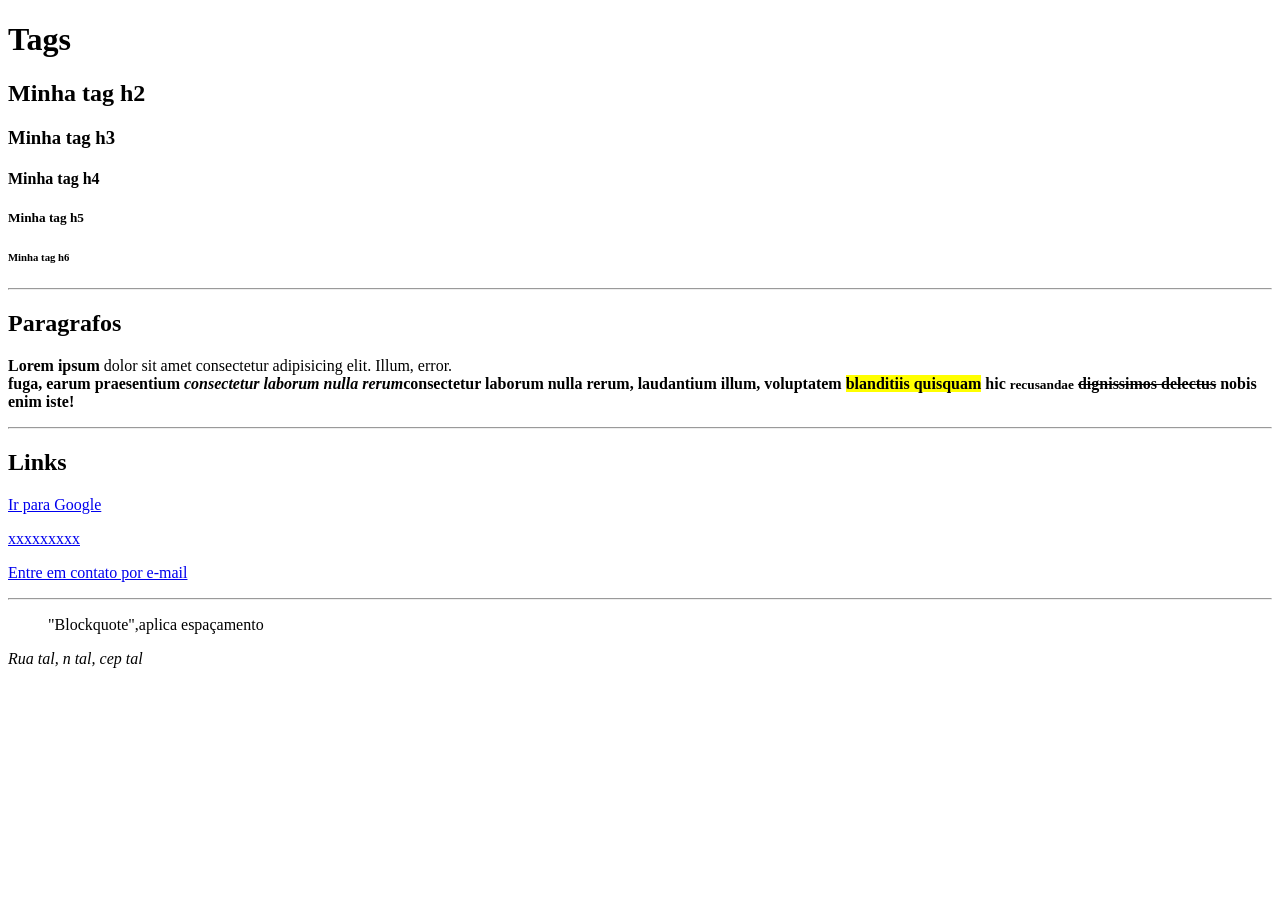
==== Aula-HTML/index.html @ 05d77d6f "Add HTML page" ====
<!doctype html>
<html lang="en">
	<head>
		<meta charset="UTF-8" />
		<meta name="viewport" content="width=device-width, initial-scale=1.0" />
		<title>Aula HTML</title>
	</head>
	<body>
		<h1>Tags</h1>
		<h2>Minha tag h2</h2>
		<h3>Minha tag h3</h3>
		<h4>Minha tag h4</h4>
		<h5>Minha tag h5</h5>
		<h6>Minha tag h6</h6>
		<hr />
		<h2>Paragrafos</h2>
		<p>
			<b>Lorem ipsum</b> dolor sit amet consectetur adipisicing elit. Illum,
			error.
			<strong>
				<br />
				fuga, earum praesentium
				<i>consectetur laborum nulla rerum</i>consectetur laborum nulla rerum,
				laudantium illum, voluptatem <mark>blanditiis quisquam</mark> hic
				<small>recusandae</small> <del>dignissimos delectus</del> nobis enim
				iste!</strong
			>
		</p>
		<hr />
		<h2>Links</h2>
		<p>
			<a href="https://google.com" title="Ir para o google"> Ir para Google </a>
		</p>
		<p><a href="tel: xxxxxxxxx"> xxxxxxxxx</a></p>
		<p><a href="email@email.com"> Entre em contato por e-mail</a></p>
		<hr />
		<blockquote>"Blockquote",aplica espaçamento</blockquote>
		<address>Rua tal, n tal, cep tal</address>
	</body>
</html>
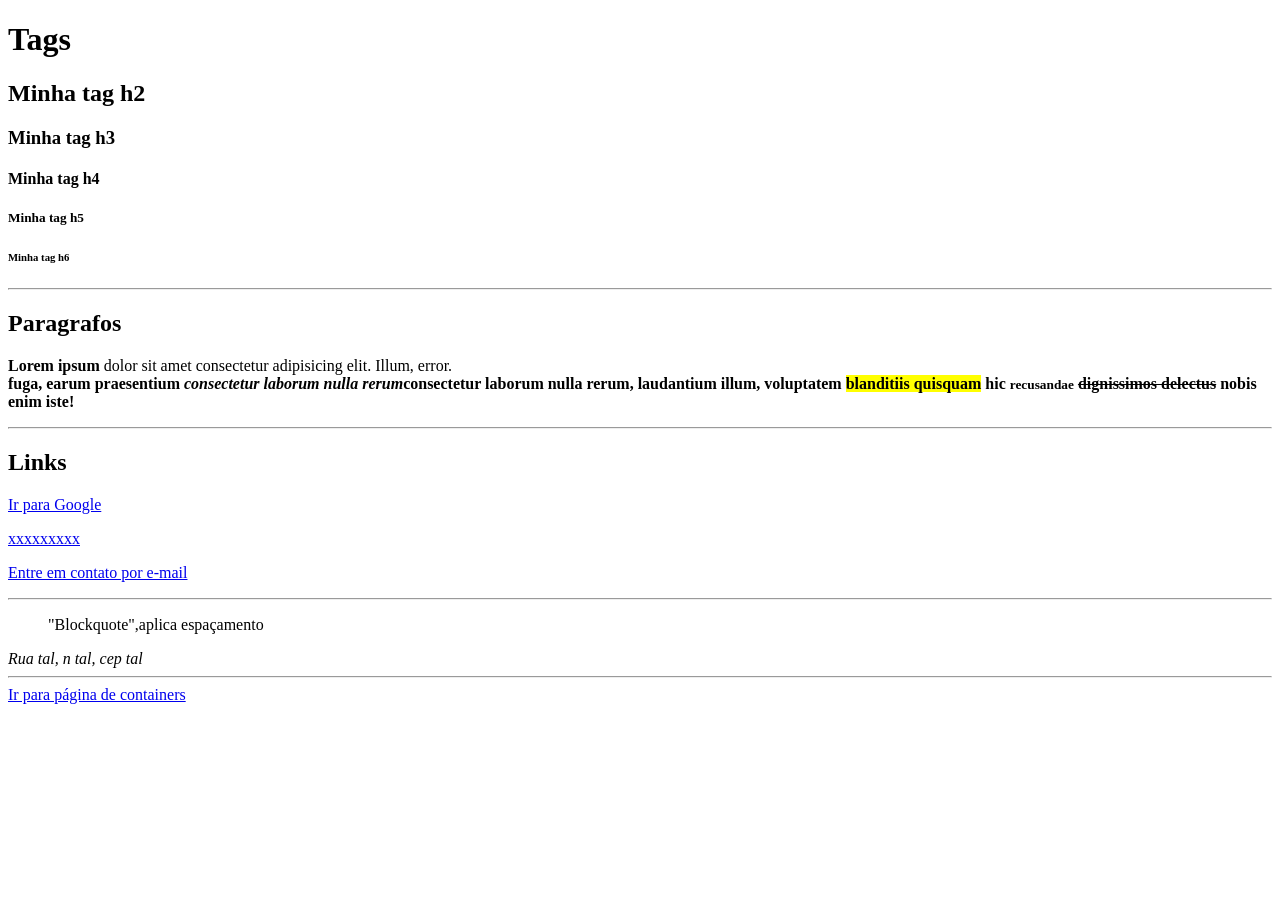
==== commit 56971f86: "Conteúdo aula de containers" ====
--- a/Aula-HTML/index.html
+++ b/Aula-HTML/index.html
@@ -36,5 +36,7 @@
 		<hr />
 		<blockquote>"Blockquote",aplica espaçamento</blockquote>
 		<address>Rua tal, n tal, cep tal</address>
+		<hr />
+		<a href="./containers.html"> Ir para página de containers</a>
 	</body>
 </html>
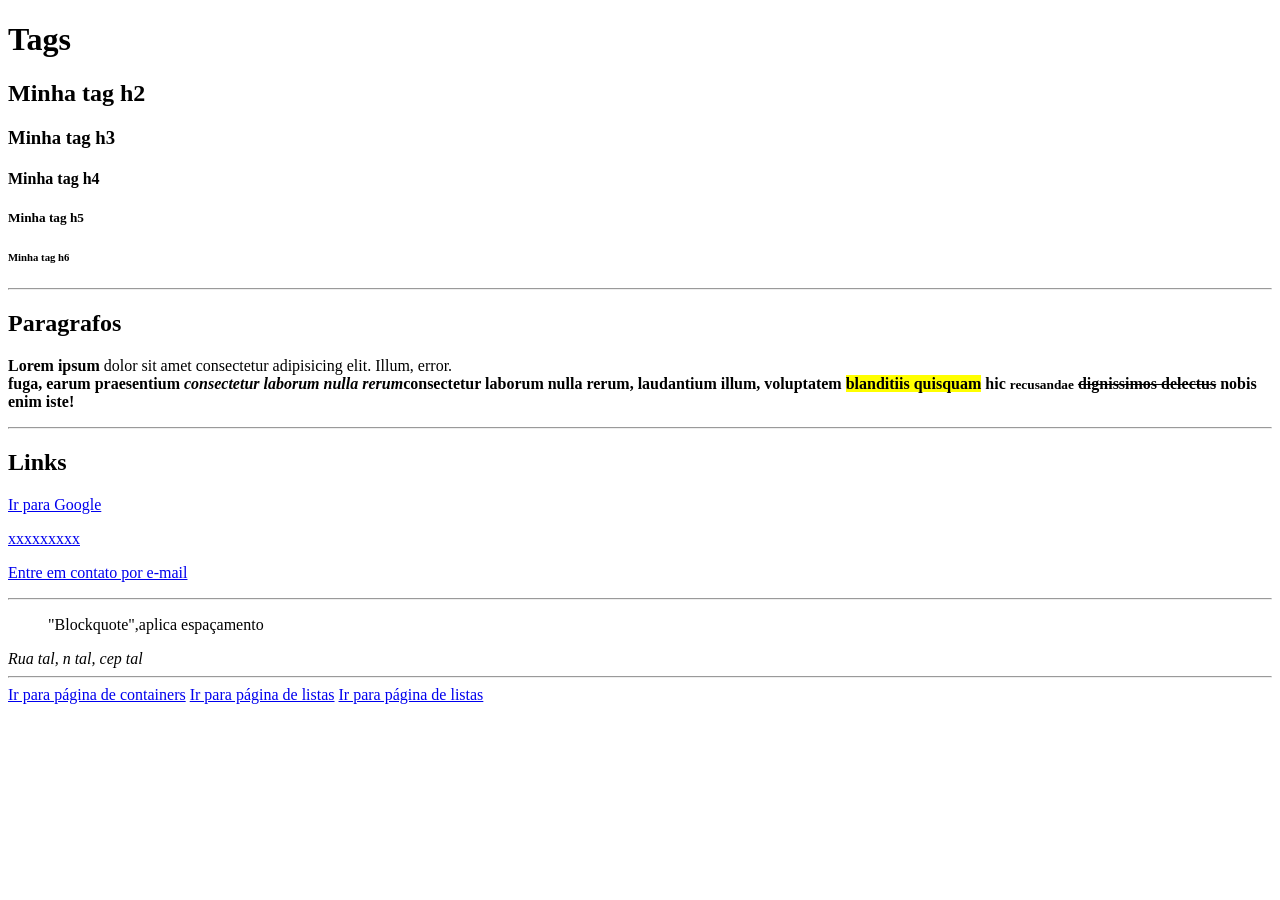
==== commit 3a27256d: "Aula html: Conceito de tabelas" ====
--- a/Aula-HTML/index.html
+++ b/Aula-HTML/index.html
@@ -38,5 +38,7 @@
 		<address>Rua tal, n tal, cep tal</address>
 		<hr />
 		<a href="./containers.html"> Ir para página de containers</a>
+		<a href="./listas.html"> Ir para página de listas</a>
+		<a href="./tabelas.html"> Ir para página de listas</a>
 	</body>
 </html>
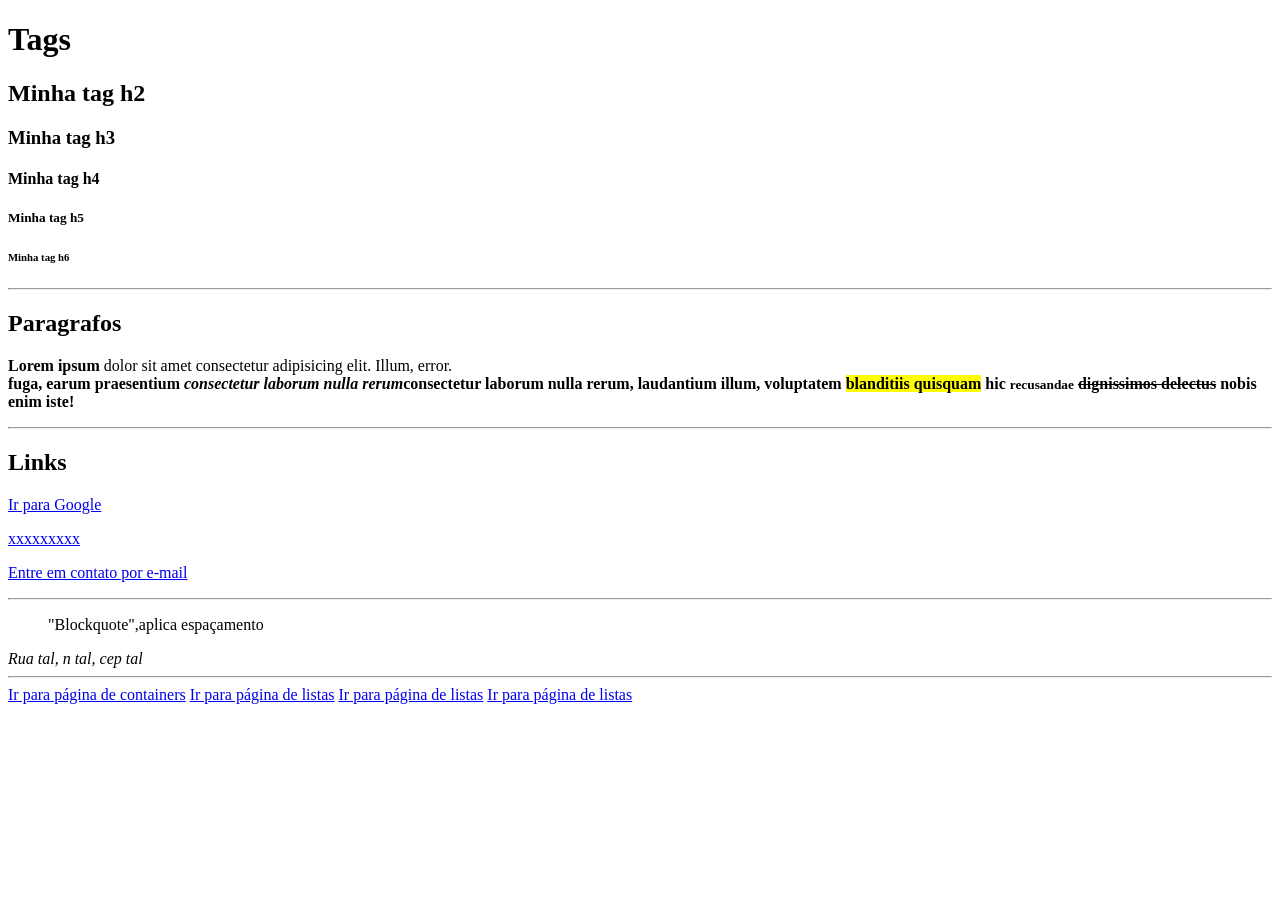
==== commit 447cc58e: "Aula html: Formulários" ====
--- a/Aula-HTML/index.html
+++ b/Aula-HTML/index.html
@@ -40,5 +40,6 @@
 		<a href="./containers.html"> Ir para página de containers</a>
 		<a href="./listas.html"> Ir para página de listas</a>
 		<a href="./tabelas.html"> Ir para página de listas</a>
+		<a href="./formulários.html"> Ir para página de listas</a>
 	</body>
 </html>
